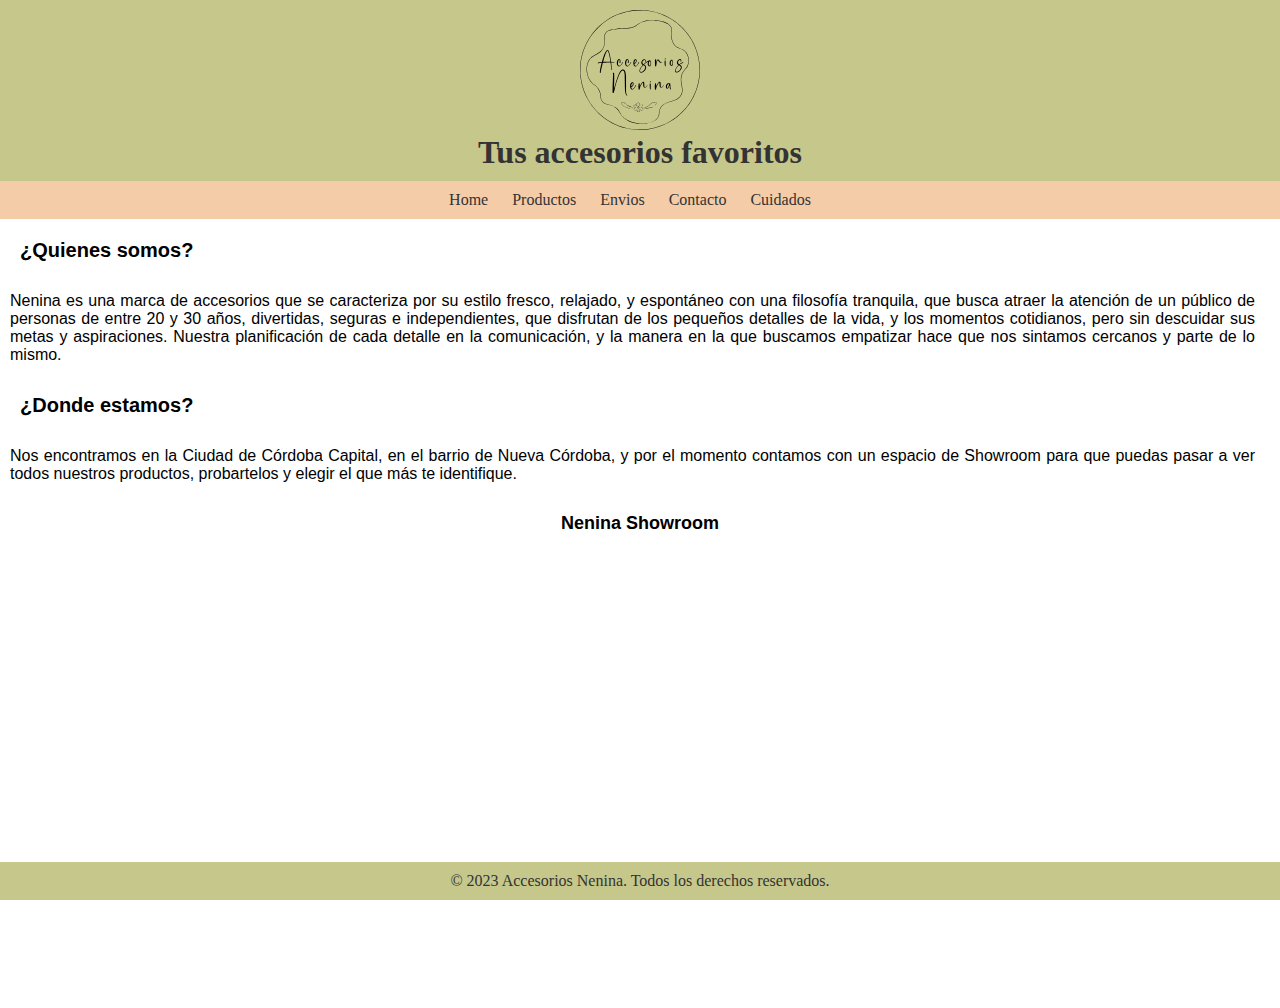
==== index.html @ 9ea5aeb6 "proyecto primero" ====
<!-- index.html -->
<!DOCTYPE html>
<html lang="es">
<head>
    <meta charset="UTF-8">
    <meta name="viewport" content="width=device-width, initial-scale=1.0">
    <link rel="stylesheet" href="./css/styles.css">
    <title>Accesorios Nenina</title>
    <link href="https://cdn.jsdelivr.net/npm/bootstrap@5.3.2/dist/css/bootstrap.min.css" rel="stylesheet" integrity="sha384-T3c6CoIi6uLrA9TneNEoa7RxnatzjcDSCmG1MXxSR1GAsXEV/Dwwykc2MPK8M2HN" crossorigin="anonymous">
</head>
<body class="container-fluid">
    <header>
        <img src="Accesorios-Nenina-Verde.svg"alt="Accesorios Nenina" class="logo">
        <h1>Tus accesorios favoritos</h1>
    </header>

    <div class="menu"><nav>
        <ul>
            <li><a href="index.html">Home</a></li>
            <li><a href="html/productos.html">Productos</a></li>
            <li><a href="html/envios.html">Envios</a></li>
            <li><a href="html/contacto.html">Contacto</a></li>
            <li><a href="html/cuidados.html">Cuidados</a></li>
        </ul>
    </nav></div>

    <section class="main-content">
            <h2>¿Quienes somos?</h2>
            <p class="parrafoUno">Nenina es una marca de accesorios que se caracteriza por su estilo fresco, relajado,
                y espontáneo con una filosofía tranquila, que busca atraer la atención de un público de
                personas de entre 20 y 30 años, divertidas, seguras e independientes, que disfrutan de
                los pequeños detalles de la vida, y los momentos cotidianos, pero sin descuidar sus
                metas y aspiraciones. Nuestra planificación de cada detalle en la comunicación, y la manera
                en la que buscamos empatizar hace que nos sintamos cercanos y parte de lo mismo.
            </p>
            <h2>¿Donde estamos?</h2>
            <p class="parrafoDos">Nos encontramos en la Ciudad de Córdoba Capital, en el barrio de Nueva Córdoba, y por el momento contamos con un espacio de Showroom para que puedas pasar a ver todos nuestros productos, probartelos y elegir el que más te identifique.
            </p>
               
                <div><h3>Nenina Showroom</h3>
                    <p style="text-align: center;"><iframe src="https://www.google.com/maps/embed?pb=!1m18!1m12!1m3!1d3404.6213275401983!2d-64.17972102504142!3d-31.424557596645236!2m3!1f0!2f0!3f0!3m2!1i1024!2i768!4f13.1!3m3!1m2!1s0x9432a296d38d25a9%3A0x292d5dfb2d012685!2sTransito%20Caceres%20de%20Allende%20472%2C%20X5000%20HVF%2C%20C%C3%B3rdoba!5e0!3m2!1ses!2sar!4v1697891713302!5m2!1ses!2sar" width="600" height="450" style="border:0;" allowfullscreen="" loading="lazy" referrerpolicy="no-referrer-when-downgrade"></iframe></p>
                </div>       
    </section> 
    <footer>
        <p>&copy; 2023 Accesorios Nenina. Todos los derechos reservados.</p>
    </footer>
    <script src="https://cdn.jsdelivr.net/npm/bootstrap@5.3.2/dist/js/bootstrap.bundle.min.js" integrity="sha384-C6RzsynM9kWDrMNeT87bh95OGNyZPhcTNXj1NW7RuBCsyN/o0jlpcV8Qyq46cDfL" crossorigin="anonymous"></script>
</body>
</html>
---- css/styles.css ----
/* styles.css */
.logo {
    width: 220px;
    height: 120px;
    }
    
body {
    font-family: 'Arial', sans-serif;
    margin: 0;
    padding: 0;
}

header {
    background-color: #c6c78b;
    color: #333;
    padding: 10px;
    text-align: center;
    width: 100%;
}

.menu {
    background-color: #f4cca8;
    color: #333;
    padding: 10px;
    text-align: center;
    width: 100%; 
}

nav ul {
    list-style-type: none;
    padding: 0;
}

nav ul li {
    display: inline;
    margin-right: 20px;
}

nav a {
    color: #333;
    text-decoration: none;
}


.main-content {
    padding: 20px;
    font-family: 'Arial', sans-serif;
    margin: 0;
    padding: 0;
    text-align: justify;
}

footer {
    background-color: #c6c78b;
    color: #333;
    text-align: center;
    padding: 10px;
    position: fixed;
    bottom: 0;
    width: 100%;
}

h2 { font-family: arial, sans-serif;
    font-size: 20px;
    margin-top: auto;
    margin-left: auto;
    padding: 20px;}
    
    
    .parrafoUno { text-align: justify;
    font-family: arial, sans-serif;
    margin-top: auto;
    margin-bottom: auto;
    margin-right: 15px;
    padding: 10px;}
    .parrafoDos { text-align: justify;
    font-family: arial, sans-serif;
    margin-top: auto;
    margin-bottom: auto;
    margin-right: 15px;
    padding: 10px;}
    
    
    h3 { font-size:18px;
        font-family: Arial, sans-serif;
        text-align: center;
        margin-top: auto;
        margin-bottom: auto;
        padding: 20px;}

*{
    margin: 0;
    padding: 0;
    box-sizing: border-box;
    font-family: verdana;
}

.contenido{
    max-width: 1100px;
    width: 200px;
    margin: 40px;
    padding-left: 10px auto;
    display: flex;
    flex-wrap: wrap;
}

.mostrador{
    width: 60%;
    transition: 5s ease;
}
.mostrador .fila{
    display: flex;
    justify-content: space-between;
    margin-bottom: 40px;
}
.mostrador .fila .item{
    max-width: 210px;
    padding: 50px;
    height: 250px;
    text-align: center;
    margin: 10px;
    cursor: pointer;
    border-radius: 20px;
    transition: 3s;
    margin-left: 80px;
    margin-right: 80px;
}

.mostrador .fila .item:hover{
    background-color: #f4cca8 ;
}
.mostrador .fila .item img{
width: 100%;
margin: 30px 0;
}

.mostrador .fila .item .descripcion{
    color: #090d13;
    font-weight: bold;
    font-family: verdana;
    font-size: 15px;
}

.mostrador .fila .item .precio{
    color: #f2766b;
    font-weight: bold;
    font-size: 15px;
}

*{
    margin: 0;
    padding: 0;
    box-sizing: border-box;
    font-family: verdana;
}

.contenido{
    max-width: 1100px;
    width: 200px;
    margin: 40px;
    padding-left: 10px auto;
    display: flex;
    flex-wrap: wrap;
}

.mostrador{
    width: 60%;
    transition: 5s ease;
}
.mostrador .fila{
    display: flex;
    justify-content: space-between;
    margin-bottom: 40px;
}
.mostrador .fila .item{
    max-width: 210px;
    padding: 50px;
    height: 250px;
    text-align: center;
    margin: 10px;
    cursor: pointer;
    border-radius: 20px;
    transition: 3s;
    margin-left: 80px;
    margin-right: 80px;
}

.mostrador .fila .item:hover{
    background-color: #f4cca8 ;
}
.mostrador .fila .item img{
width: 100%;
margin: 30px 0;
}

.mostrador .fila .item .descripcion{
    color: #090d13;
    font-weight: bold;
    font-family: verdana;
    font-size: 15px;
}

.mostrador .fila .item .precio{
    color: #f2766b;
    font-weight: bold;
    font-size: 15px;
}

.parrafoTres { font-family: verdana;
    text-align: justify;
    margin-top: auto;
    margin-bottom: auto;
    padding: 25px;}
.parrafoCuatro { font-family: verdana;
    text-align: justify;
    margin-top: auto;
    margin-bottom: auto;
    padding: 25px;}
.parrafoCinco { font-family: verdana;
        text-align: justify;
        margin-top: auto;
        margin-bottom: auto;
        padding: 10px;}
.parrafoSeis { font-family: verdana;
            text-align: justify;
            margin-top: auto;
            margin-bottom: auto;
            padding: 10px;}
.parrafoSiete { font-family: verdana;
                text-align: justify;
                margin-top: auto;
                margin-bottom: auto;
                padding: 10px;}
.parrafoOcho { font-family: verdana;
                    text-align: justify;
                    margin-top: auto;
                    margin-bottom: auto;
                    padding: 10px;}
.parrafoNueve { font-family: verdana;
                        text-align: justify;
                        margin-top: auto;
                        margin-bottom: auto;
                        padding: 10px;}
                        div form {
                            text-align: center;
                        }
.contacto { display: flex;
    padding-left: 570px;
    padding-right: 570px;
    margin-bottom: auto;
    margin-top: auto;
}

.parrafoContacto {
    display: flex;
    padding-left: 500px;
    padding-right: 500px;
    margin-bottom: auto;
    margin-top: auto;
    text-align: justify;
}

                        
.contactContainer { width: 100%;
                        margin: 0;
                        padding: 0;
                        box-sizing: border-box;
                        font-family: verdana;
                        color: black;
                        display: block;}
                        
.contactContainer_form_field { 
                            width: 100%;
                            display: flex;
                            flex-direction: column;
                            gap: 10px;
                            padding: 10px;
                            border-radius: 08px;
                            margin-bottom: 08px;  
                        }
fieldset {
                            margin-inline-start: 2px;
                            margin-inline-end: 2px;
                            padding-block-start: 0.35px;
                            padding-inline-start: 0.75px;
                            padding-inline-end: 0.75px;
                            padding-block-end: 0.625px;
                            max-inline-size: min-content;
                            border-width: 2px;
                            border-style: groove;
                            border-image: initial;
                        }
.contactContainer_form_field_title {
                            font-size: 20px;
                            font-weight: 200;
                            margin: 0%;
                            padding: 0%;
                            box-sizing: border-box;
                            font-family: verdana;
                            color: black;
                            display: block;
                            padding-inline-start: 2px;
                            padding-inline-end: 2px;
                            border-width: initial;
                            border-style: none;
                            border-color: initial;
                            border-image: initial;
                        }
.contactContainer_form_field_fullName {
                            display: flex;
                            gap: 10px;
                            margin: 0%;
                            padding: 0%;
                            box-sizing: border-box;
                            font-family: verdana;
                            color: black;
                            display: block;
                            padding-inline-start: 2px;
                            padding-inline-end: 2px;
                            border-width: initial;
                            border-style: none;
                            border-color: initial;
                            border-image: initial;
                        }
input {
                            width: 100%;
                            border-radius: 0.5rem;
                            height: 2.5rem;
                            border: 2px solid #293241;
                            padding: 0 0.5rem;
                            font-weight: 600;
                            margin: 0%;
                            padding: 0%;
                            box-sizing: border-box;
                            font-family: verdana;
                            color: black;
                        }
input[type="text"] {
                            padding-block: 1px;
                            padding-inline: 2px;
                        }
.contactContainer_form_field--contenedorDuda { 
                            width: 100%;
                            margin: 0%;
                            padding: 0%;
                            box-sizing: border-box;
                            font-family: verdana;
                            color: black;
                            display: block;
                            display: flex;
                            justify-content: center;
                        }    
@media only screen and (max-width: 600px) {
}

@media only screen and (min-width: 601px) and (max-width: 1024px) {
   
    
}

@media only screen and (min-width: 1025px) {
}


@media only screen and (min-device-width : 320px) and (max-device-width : 480px) {
    
  }
  
  
  @media (min-width: 481px) and (max-width: 767px) {

  }
    
  @media only screen and (min-width : 321px) {
  
  }
  
  @media only screen and (max-width : 320px) {
  
  }
   
  @media only screen and (min-device-width : 768px) and (max-device-width : 1024px) {
    
  }
   
  @media only screen and (min-device-width : 768px) and (max-device-width : 1024px) 
  and (orientation : landscape) {
   
  }
   
  @media only screen and (min-device-width : 768px) and (max-device-width : 1024px) 
  and (orientation : portrait) {
   
  }
     
  @media only screen and (min-width : 1224px) {
    
  }
   
  
  @media only screen and (min-width : 1824px) {
    
  }
    
  @media only screen and (-webkit-min-device-pixel-ratio : 1.5), 
  only screen and (min-device-pixel-ratio : 1.5) {
   
  }
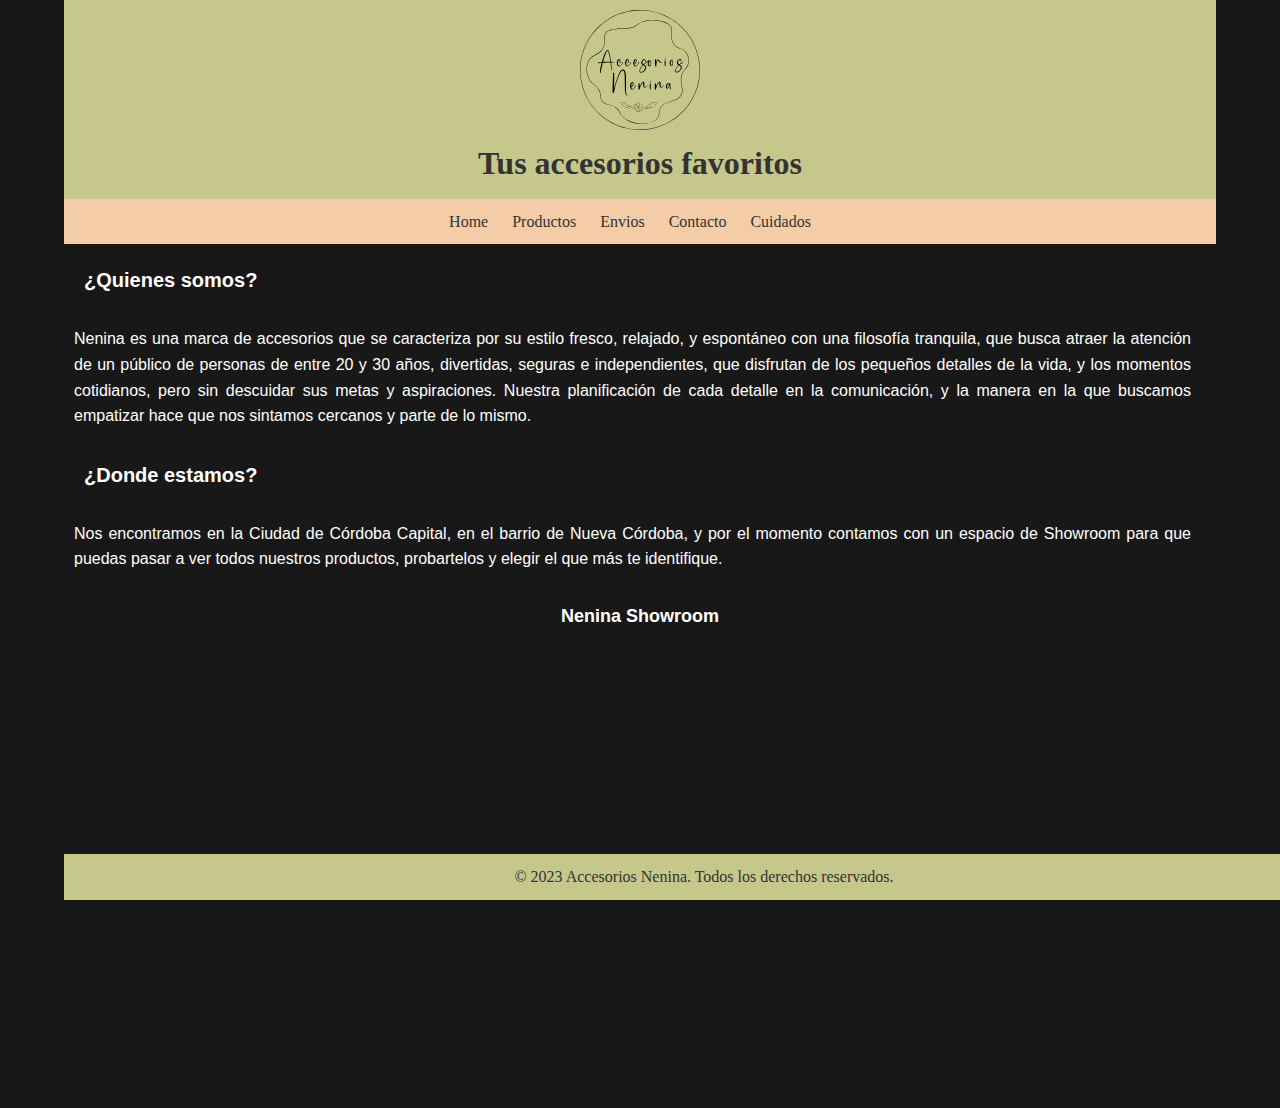
==== commit a7befa9a: "formulario contacto responsive" ====
--- a/index.html
+++ b/index.html
@@ -37,7 +37,7 @@
             <p class="parrafoDos">Nos encontramos en la Ciudad de Córdoba Capital, en el barrio de Nueva Córdoba, y por el momento contamos con un espacio de Showroom para que puedas pasar a ver todos nuestros productos, probartelos y elegir el que más te identifique.
             </p>
                
-                <div><h3>Nenina Showroom</h3>
+                <div class="container-fluid"><h3>Nenina Showroom</h3>
                     <p style="text-align: center;"><iframe src="https://www.google.com/maps/embed?pb=!1m18!1m12!1m3!1d3404.6213275401983!2d-64.17972102504142!3d-31.424557596645236!2m3!1f0!2f0!3f0!3m2!1i1024!2i768!4f13.1!3m3!1m2!1s0x9432a296d38d25a9%3A0x292d5dfb2d012685!2sTransito%20Caceres%20de%20Allende%20472%2C%20X5000%20HVF%2C%20C%C3%B3rdoba!5e0!3m2!1ses!2sar!4v1697891713302!5m2!1ses!2sar" width="600" height="450" style="border:0;" allowfullscreen="" loading="lazy" referrerpolicy="no-referrer-when-downgrade"></iframe></p>
                 </div>       
     </section> 
--- a/css/styles.css
+++ b/css/styles.css
@@ -244,112 +244,124 @@
                         div form {
                             text-align: center;
                         }
-.contacto { display: flex;
-    padding-left: 570px;
-    padding-right: 570px;
-    margin-bottom: auto;
-    margin-top: auto;
-}
-
-.parrafoContacto {
-    display: flex;
-    padding-left: 500px;
-    padding-right: 500px;
-    margin-bottom: auto;
-    margin-top: auto;
-    text-align: justify;
-}
-
-                        
-.contactContainer { width: 100%;
-                        margin: 0;
-                        padding: 0;
-                        box-sizing: border-box;
-                        font-family: verdana;
-                        color: black;
-                        display: block;}
-                        
-.contactContainer_form_field { 
+                        * {
+                            box-sizing: border-box;
+                        }
+                        
+                        body {
+                            background: #181818;
+                            color: #fff;
+                            line-height: 1.6;
+                            font-family: 'Quicksand', sans-serif;
+                            padding: 0 1.5em;
+                        }
+                        
+                        .container {
+                            max-width: 1170px;
+                            margin-left: auto;
+                            margin-right: auto;
+                            padding: 1.5em;
+                        }
+                        
+                        ul {
+                            list-style: none;
+                            padding: 0;
+                        }
+                        
+                        .logo {
+                            text-align: center;
+                            font-size: 3em;
+                        }
+                        
+                        .logo span {
+                            color: #B70E21;
+                        }
+                        
+                        .contact-wrapper {
+                            box-shadow: 0 0 20px 0 rgba(255, 255, 255, .3);
+                        }
+                        
+                        .contact-wrapper > * {
+                            padding: 1em;
+                        }
+                        
+                        .contact-form {
+                            background: #222222;
+                        }
+                        
+                        .contact-form form {
+                            display: grid;
+                            grid-template-columns: 1fr 1fr;
+                        }
+                        
+                        .contact-form form label {
+                            display: block;
+                        }
+                        
+                        .contact-form form p {
+                            margin: 0;
+                            padding: 1em;
+                        }
+                        
+                        .contact-form form .block {
+                            grid-column: 1 / 3;
+                        }
+                        
+                        .contact-form form button,
+                        .contact-form form input,
+                        .contact-form form textarea {
                             width: 100%;
-                            display: flex;
-                            flex-direction: column;
-                            gap: 10px;
-                            padding: 10px;
-                            border-radius: 08px;
-                            margin-bottom: 08px;  
-                        }
-fieldset {
-                            margin-inline-start: 2px;
-                            margin-inline-end: 2px;
-                            padding-block-start: 0.35px;
-                            padding-inline-start: 0.75px;
-                            padding-inline-end: 0.75px;
-                            padding-block-end: 0.625px;
-                            max-inline-size: min-content;
-                            border-width: 2px;
-                            border-style: groove;
-                            border-image: initial;
-                        }
-.contactContainer_form_field_title {
-                            font-size: 20px;
-                            font-weight: 200;
-                            margin: 0%;
-                            padding: 0%;
-                            box-sizing: border-box;
-                            font-family: verdana;
-                            color: black;
-                            display: block;
-                            padding-inline-start: 2px;
-                            padding-inline-end: 2px;
-                            border-width: initial;
-                            border-style: none;
-                            border-color: initial;
-                            border-image: initial;
-                        }
-.contactContainer_form_field_fullName {
-                            display: flex;
-                            gap: 10px;
-                            margin: 0%;
-                            padding: 0%;
-                            box-sizing: border-box;
-                            font-family: verdana;
-                            color: black;
-                            display: block;
-                            padding-inline-start: 2px;
-                            padding-inline-end: 2px;
-                            border-width: initial;
-                            border-style: none;
-                            border-color: initial;
-                            border-image: initial;
-                        }
-input {
-                            width: 100%;
-                            border-radius: 0.5rem;
-                            height: 2.5rem;
-                            border: 2px solid #293241;
-                            padding: 0 0.5rem;
-                            font-weight: 600;
-                            margin: 0%;
-                            padding: 0%;
-                            box-sizing: border-box;
-                            font-family: verdana;
-                            color: black;
-                        }
-input[type="text"] {
-                            padding-block: 1px;
-                            padding-inline: 2px;
-                        }
-.contactContainer_form_field--contenedorDuda { 
-                            width: 100%;
-                            margin: 0%;
-                            padding: 0%;
-                            box-sizing: border-box;
-                            font-family: verdana;
-                            color: black;
-                            display: block;
-                            display: flex;
-                            justify-content: center;
-                        }    
+                            padding: .7em;
+                            border: none;
+                            background: none;
+                            outline: 0;
+                            color: #fff;
+                            border-bottom: 1px solid #d63031;
+                        }
+                        
+                        .contact-form form button {
+                            background: #B70E21;
+                            border: 0;
+                            text-transform: uppercase;
+                            padding: 1em;
+                        }
+                        
+                        .contact-form form button:hover,
+                        .contact-form form button:focus {
+                            background: #d63031;
+                            color: #fff;
+                            transition: background-color 1s ease-out;
+                            outline: 0;
+                        }
+                        
+                        /* CONTACT INFO */
+                        .contact-info {
+                            background: #000;
+                        }
+                        
+                        .contact-info h4, .contact-info ul, .contact-info p {
+                            text-align: center;
+                            margin: 0 0 1rem 0;
+                        }
+                        
+                        /* LARGE SIZE */
+                        @media(min-width: 700px) {
+                            body {
+                                padding: 0 4em;
+                            }
+                            .contact-wrapper {
+                                display: grid;
+                                grid-template-columns: 2fr 1fr;
+                            }
+                            .contact-wrapper > * {
+                                padding: 2em;
+                            }
+                            .contact-info h4,
+                            .contact-info ul,
+                            .contact-info p {
+                                text-align: left;
+                            }
+                        } 
 @media only screen and (max-width: 600px) {
 }
 
